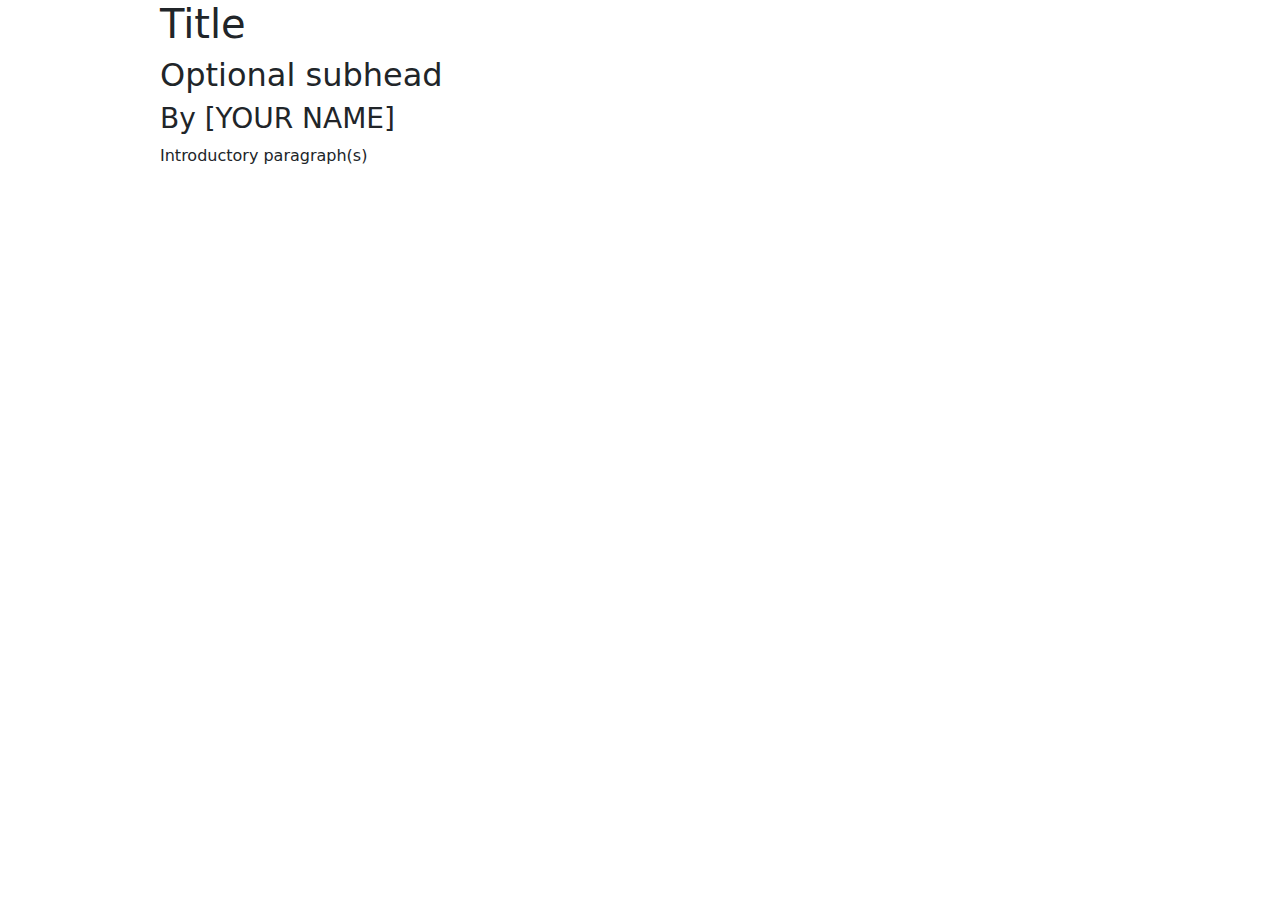
==== data-viz-project/index.html @ 04730254 "created data viz project" ====
<!doctype html>
<html lang="en">
    <head>
        <title>Alexa Figueroa Data Viz Project</title>
        <meta charset="utf-8" />
        <meta name="viewport" content="width=device-width, initial-scale=1, shrink-to-fit=no" />

        <!-- Bootstrap CSS -->
        <link
            href="https://cdn.jsdelivr.net/npm/bootstrap@5.3.3/dist/css/bootstrap.min.css"
            rel="stylesheet"
            integrity="sha384-QWTKZyjpPEjISv5WaRU9OFeRpok6YctnYmDr5pNlyT2bRjXh0JMhjY6hW+ALEwIH"
            crossorigin="anonymous" />

        <style>
            body {
                width: 75%;
                margin: auto;
            }
        </style>
    </head>

    <body>
        <h1>Title</h1>
        <h2>Optional subhead</h2>
        <h3>By [YOUR NAME]</h3>
        <p>Introductory paragraph(s)</p>

        <!--Chart embeds go here-->
        <div class="flourish-embed flourish-chart" data-src="visualisation/20061216"><script src="https://public.flourish.studio/resources/embed.js"></script><noscript><img src="https://public.flourish.studio/visualisation/20061216/thumbnail" width="100%" alt="chart visualization" /></noscript></div>
    </body>
</html>
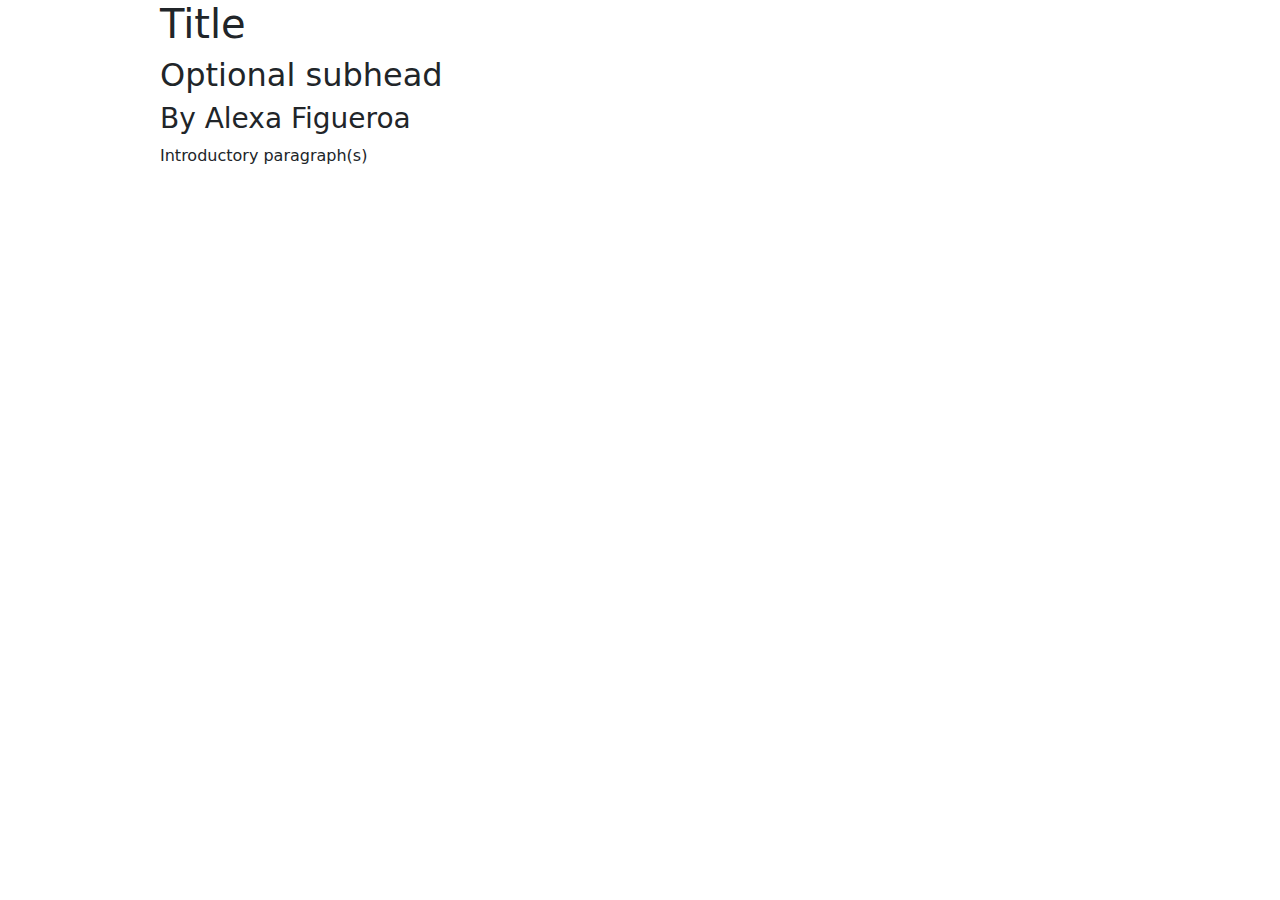
==== commit 72ec303f: "Added charts" ====
--- a/data-viz-project/index.html
+++ b/data-viz-project/index.html
@@ -23,10 +23,15 @@
     <body>
         <h1>Title</h1>
         <h2>Optional subhead</h2>
-        <h3>By [YOUR NAME]</h3>
+        <h3>By Alexa Figueroa</h3>
         <p>Introductory paragraph(s)</p>
 
         <!--Chart embeds go here-->
-        <div class="flourish-embed flourish-chart" data-src="visualisation/20061216"><script src="https://public.flourish.studio/resources/embed.js"></script><noscript><img src="https://public.flourish.studio/visualisation/20061216/thumbnail" width="100%" alt="chart visualization" /></noscript></div>
+        <div class="flourish-embed flourish-scatter" data-src="visualisation/20099216"><script src="https://public.flourish.studio/resources/embed.js"></script><noscript><img src="https://public.flourish.studio/visualisation/20099216/thumbnail" width="100%" alt="scatter visualization" /></noscript></div>
+        
+        
+        <div class="flourish-embed flourish-chart" data-src="visualisation/20099391"><script src="https://public.flourish.studio/resources/embed.js"></script><noscript><img src="https://public.flourish.studio/visualisation/20099391/thumbnail" width="100%" alt="chart visualization" /></noscript></div>
+        
+    
     </body>
 </html>
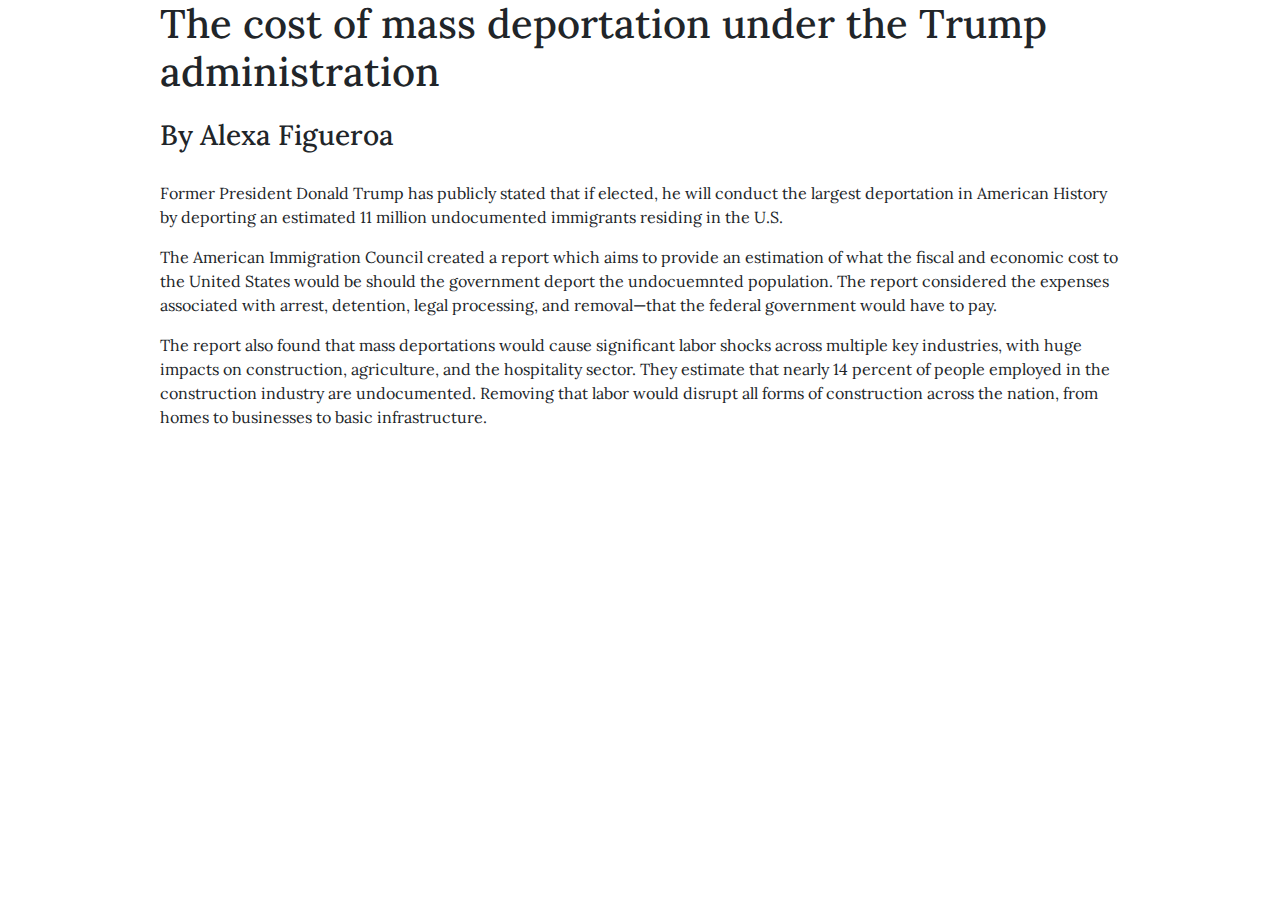
==== commit 4c7e111a: "added paragraphs" ====
--- a/data-viz-project/index.html
+++ b/data-viz-project/index.html
@@ -6,29 +6,38 @@
         <meta name="viewport" content="width=device-width, initial-scale=1, shrink-to-fit=no" />
 
         <!-- Bootstrap CSS -->
+    <link rel="stylesheet" href="style.css">
         <link
             href="https://cdn.jsdelivr.net/npm/bootstrap@5.3.3/dist/css/bootstrap.min.css"
             rel="stylesheet"
             integrity="sha384-QWTKZyjpPEjISv5WaRU9OFeRpok6YctnYmDr5pNlyT2bRjXh0JMhjY6hW+ALEwIH"
             crossorigin="anonymous" />
-
-        <style>
+        
+        <link rel="preconnect" href="https://fonts.googleapis.com">
+<link rel="preconnect" href="https://fonts.gstatic.com" crossorigin>
+<link href="https://fonts.googleapis.com/css2?family=Lora:ital,wght@0,400..700;1,400..700&display=swap" rel="stylesheet">
+ 
+     <style>
             body {
-                width: 75%;
-                margin: auto;
+                width:75%;
+                margin:auto;
+               
             }
-        </style>
+        </style>     
+    
     </head>
 
     <body>
-        <h1>Title</h1>
-        <h2>Optional subhead</h2>
+        <h1>The cost of mass deportation under the Trump administration</h1>
         <h3>By Alexa Figueroa</h3>
-        <p>Introductory paragraph(s)</p>
+        <p>Former President Donald Trump has publicly stated that if elected, he will conduct the largest deportation in American History by deporting an estimated 11 million undocumented immigrants residing in the U.S.</p>
+        
+        <P>The American Immigration Council created a report which aims to provide an estimation of what the fiscal and economic cost to the United States would be should the government deport the undocuemnted population. The report considered the expenses associated with arrest, detention, legal processing, and removal—that the federal government would have to pay.</P>
 
         <!--Chart embeds go here-->
         <div class="flourish-embed flourish-scatter" data-src="visualisation/20099216"><script src="https://public.flourish.studio/resources/embed.js"></script><noscript><img src="https://public.flourish.studio/visualisation/20099216/thumbnail" width="100%" alt="scatter visualization" /></noscript></div>
         
+        <p>The report also found that mass deportations would cause significant labor shocks across multiple key industries, with huge impacts on construction, agriculture, and the hospitality sector. They  estimate that nearly 14 percent of people employed in the construction industry are undocumented. Removing that labor would disrupt all forms of construction across the nation, from homes to businesses to basic infrastructure.</p>
         
         <div class="flourish-embed flourish-chart" data-src="visualisation/20099391"><script src="https://public.flourish.studio/resources/embed.js"></script><noscript><img src="https://public.flourish.studio/visualisation/20099391/thumbnail" width="100%" alt="chart visualization" /></noscript></div>
         
--- a/data-viz-project/style.css
+++ b/data-viz-project/style.css
@@ -0,0 +1,22 @@
+h1 {
+   font-family: lora, sans-serif;  
+    padding-bottom: 15px;
+
+}
+
+p {
+    font-family: lora, sans-serif;   
+ 
+      
+}
+
+h3 {
+    font-family: lora, sans-serif; 
+    padding-bottom: 20px;
+}
+
+flourish-embed flourish-scatter {
+   padding-bottom: 60px; 
+    
+    
+}
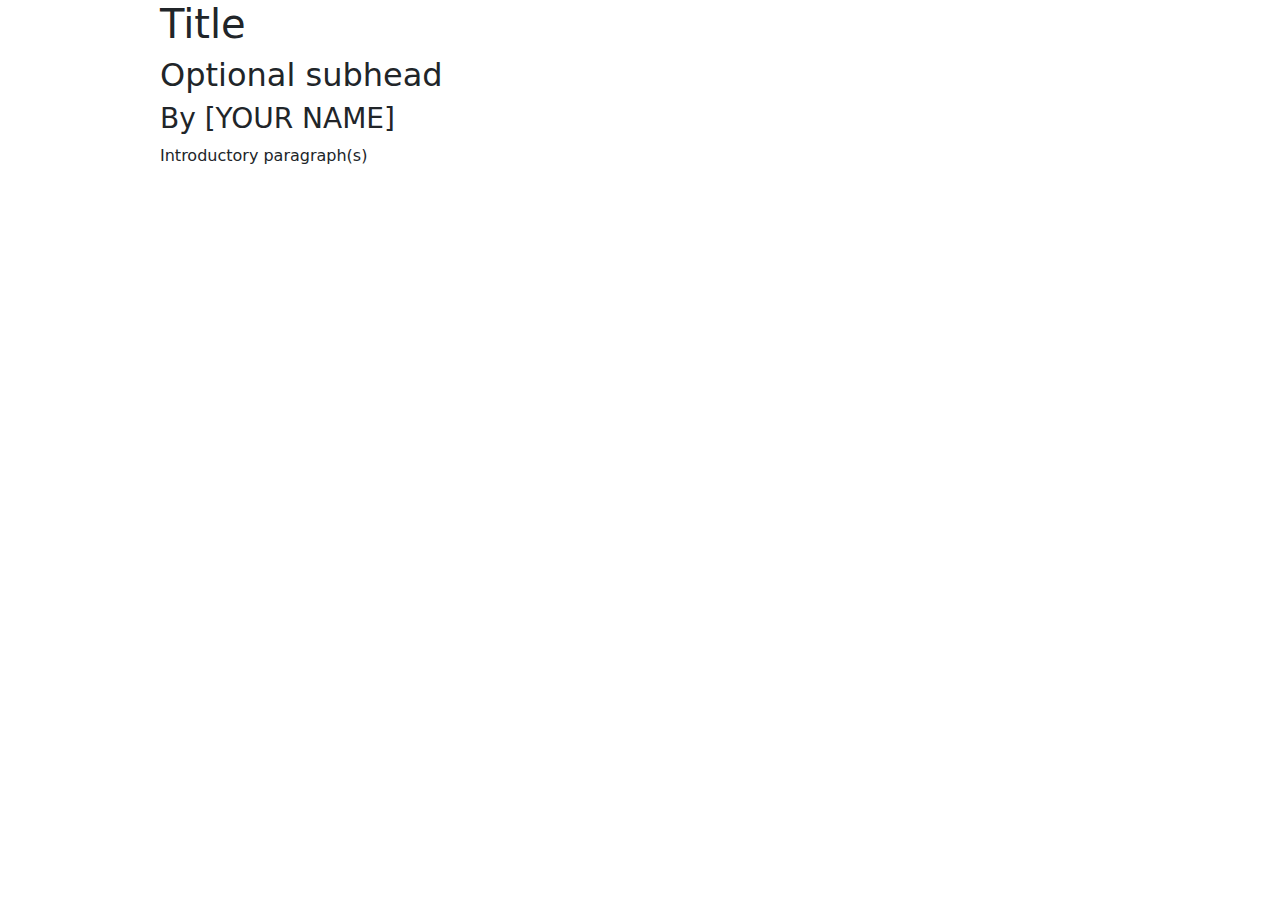
==== commit b1f58318: "Added images and text/captions" ====
--- a/data-viz-project/index.html
+++ b/data-viz-project/index.html
@@ -6,41 +6,27 @@
         <meta name="viewport" content="width=device-width, initial-scale=1, shrink-to-fit=no" />
 
         <!-- Bootstrap CSS -->
-    <link rel="stylesheet" href="style.css">
         <link
             href="https://cdn.jsdelivr.net/npm/bootstrap@5.3.3/dist/css/bootstrap.min.css"
             rel="stylesheet"
             integrity="sha384-QWTKZyjpPEjISv5WaRU9OFeRpok6YctnYmDr5pNlyT2bRjXh0JMhjY6hW+ALEwIH"
             crossorigin="anonymous" />
-        
-        <link rel="preconnect" href="https://fonts.googleapis.com">
-<link rel="preconnect" href="https://fonts.gstatic.com" crossorigin>
-<link href="https://fonts.googleapis.com/css2?family=Lora:ital,wght@0,400..700;1,400..700&display=swap" rel="stylesheet">
- 
-     <style>
+
+        <style>
             body {
-                width:75%;
-                margin:auto;
-               
+                width: 75%;
+                margin: auto;
             }
-        </style>     
-    
+        </style>
     </head>
 
     <body>
-        <h1>The cost of mass deportation under the Trump administration</h1>
-        <h3>By Alexa Figueroa</h3>
-        <p>Former President Donald Trump has publicly stated that if elected, he will conduct the largest deportation in American History by deporting an estimated 11 million undocumented immigrants residing in the U.S.</p>
-        
-        <P>The American Immigration Council created a report which aims to provide an estimation of what the fiscal and economic cost to the United States would be should the government deport the undocuemnted population. The report considered the expenses associated with arrest, detention, legal processing, and removal—that the federal government would have to pay.</P>
+        <h1>Title</h1>
+        <h2>Optional subhead</h2>
+        <h3>By [YOUR NAME]</h3>
+        <p>Introductory paragraph(s)</p>
 
         <!--Chart embeds go here-->
-        <div class="flourish-embed flourish-scatter" data-src="visualisation/20099216"><script src="https://public.flourish.studio/resources/embed.js"></script><noscript><img src="https://public.flourish.studio/visualisation/20099216/thumbnail" width="100%" alt="scatter visualization" /></noscript></div>
-        
-        <p>The report also found that mass deportations would cause significant labor shocks across multiple key industries, with huge impacts on construction, agriculture, and the hospitality sector. They  estimate that nearly 14 percent of people employed in the construction industry are undocumented. Removing that labor would disrupt all forms of construction across the nation, from homes to businesses to basic infrastructure.</p>
-        
-        <div class="flourish-embed flourish-chart" data-src="visualisation/20099391"><script src="https://public.flourish.studio/resources/embed.js"></script><noscript><img src="https://public.flourish.studio/visualisation/20099391/thumbnail" width="100%" alt="chart visualization" /></noscript></div>
-        
     
     </body>
 </html>
